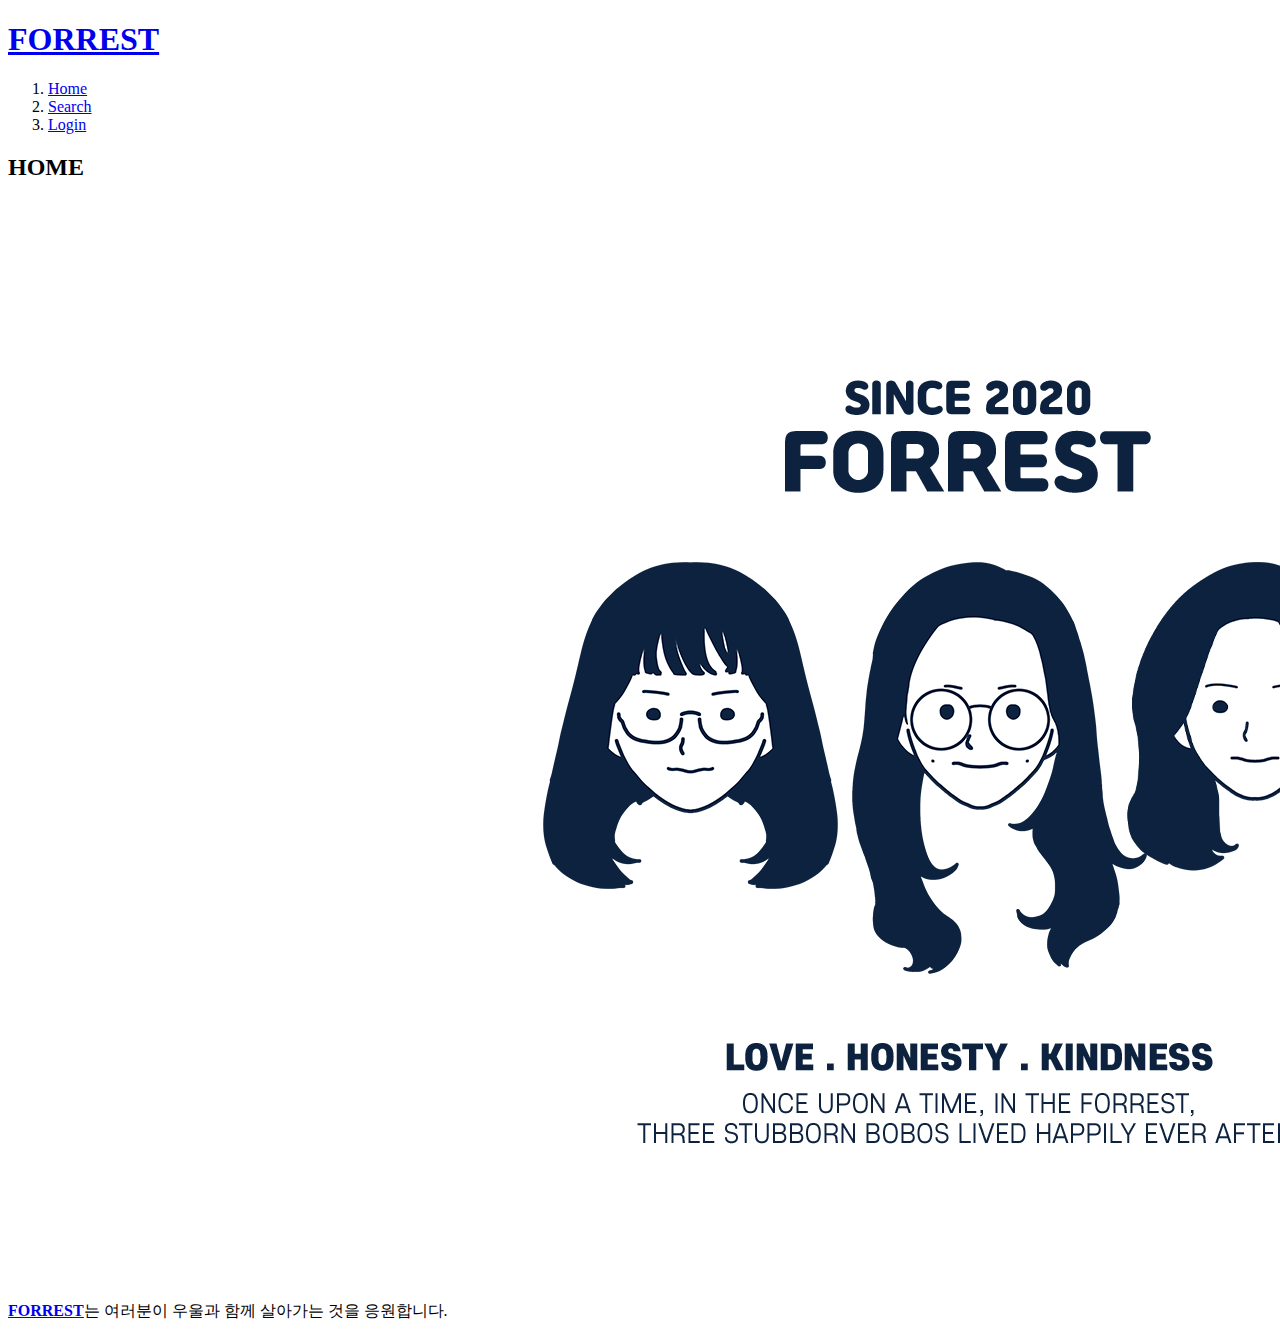
==== 1.home.html @ 4caeac69 "learning again!!" ====
<!doctype html>
<html>
<head>
  <title>FORREST HOME</title>
  <meta charset="utf-8">
</head>

<body>
  <h1><a href="index.html">FORREST</a></h1>
  <ol>
    <li><a href="1.home.html">Home</a></li>
    <li><a href="2.search.html">Search</a></li>
    <li><a href="3.login.html">Login</a></li>
  </ol>
  <h2>HOME</h2>
  <img src="forrest logo.jpeg">
  <p><strong><u><a href="https://www.iwishforrest.com/" target="blank" title="FORREST Homepage">FORREST</a></u></strong>는 여러분이 우울과 함께 살아가는 것을 응원합니다.</p>
</body>
<html>
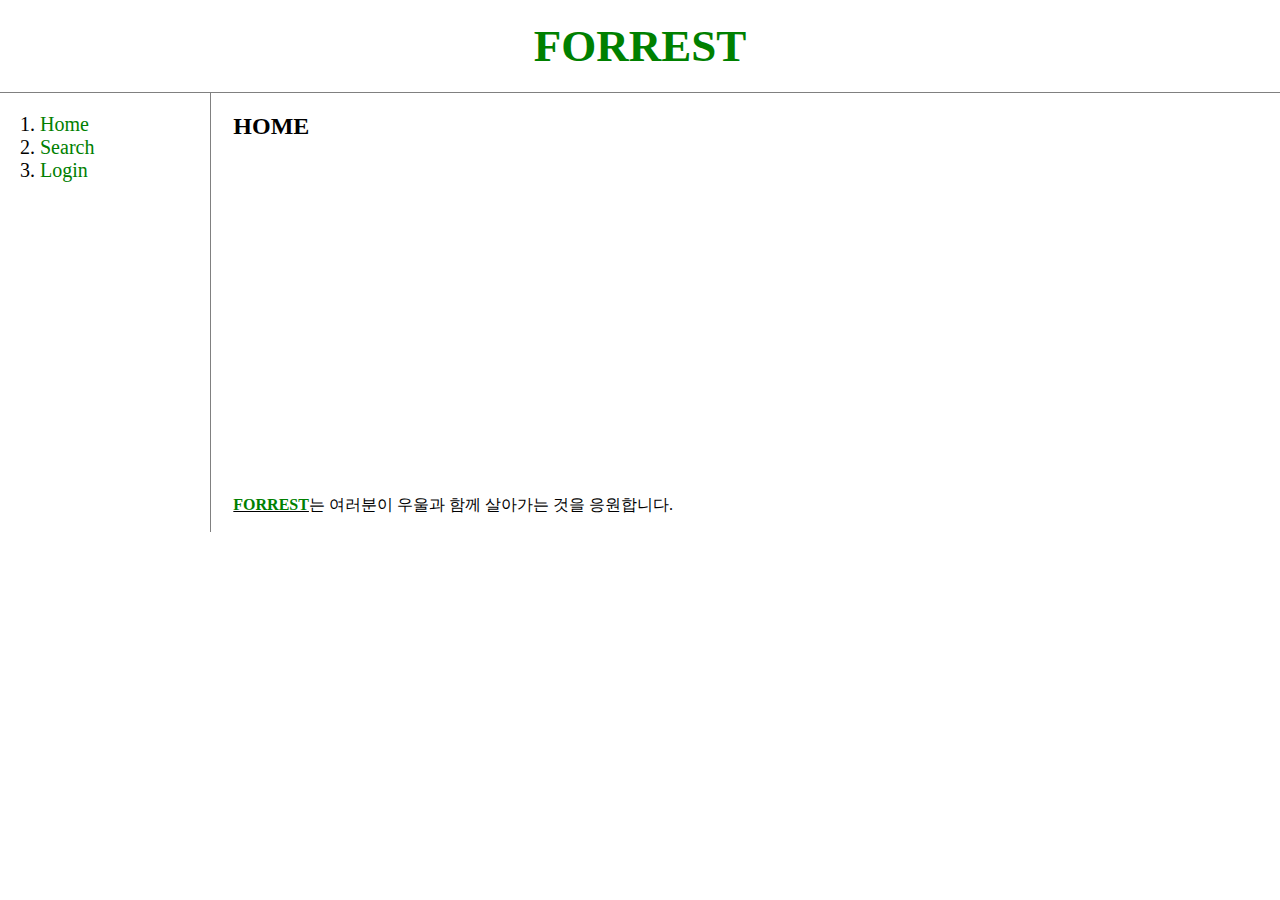
==== commit efa25a2b: "CSS Basics" ====
--- a/1.home.html
+++ b/1.home.html
@@ -3,17 +3,25 @@
 <head>
   <title>FORREST HOME</title>
   <meta charset="utf-8">
+  <link rel="stylesheet" href="style.css">
 </head>
 
 <body>
   <h1><a href="index.html">FORREST</a></h1>
-  <ol>
-    <li><a href="1.home.html">Home</a></li>
-    <li><a href="2.search.html">Search</a></li>
-    <li><a href="3.login.html">Login</a></li>
-  </ol>
-  <h2>HOME</h2>
-  <img src="forrest logo.jpeg">
-  <p><strong><u><a href="https://www.iwishforrest.com/" target="blank" title="FORREST Homepage">FORREST</a></u></strong>는 여러분이 우울과 함께 살아가는 것을 응원합니다.</p>
+  <div id="grid">
+    <ol>
+      <li><a href="1.home.html">Home</a></li>
+      <li><a href="2.search.html">Search</a></li>
+      <li><a href="3.login.html">Login</a></li>
+    </ol>
+    <div id="article">
+        <h2>HOME</h2>
+        <p>
+          <iframe width="560" height="315" src="https://www.youtube.com/embed/v7bnOxV4jAc" title="YouTube video player" frameborder="0" allow="accelerometer; autoplay; clipboard-write; encrypted-media; gyroscope; picture-in-picture" allowfullscreen></iframe>
+        </p>
+        <p><strong><u><a href="https://www.iwishforrest.com/" target="blank" title="FORREST Homepage">FORREST</a></u></strong>는 여러분이 우울과 함께 살아가는 것을 응원합니다.</p>
+    </div>
+  </div>
+
 </body>
 <html>
--- a/style.css
+++ b/style.css
@@ -0,0 +1,45 @@
+body {
+  margin:0;
+}
+a {
+  color: green;
+  text-decoration: none;
+}
+h1 {
+  font-size: 45px;
+  text-align: center;
+  border-bottom: 1px solid gray;
+  padding: 20px;
+  margin: 0;
+}
+ol{
+  border-right: 1px solid gray;
+  width: 150px;
+  padding: 20px;
+  margin: 0;
+  font-size: 20px;
+}
+#grid {
+  display: grid;
+  grid-template-columns: 1fr 5fr;
+}
+#grid ol {
+  padding-left: 40px;
+}
+#article {
+  padding-left: 20px;
+}
+#forrest-logo {
+  width: 800px;
+}
+@media (max-width:800px) {
+  #grid {
+    display: block;
+  }
+  ol{
+    border-right: none;
+  }
+  h1 {
+    border-bottom: none;
+  }
+}
